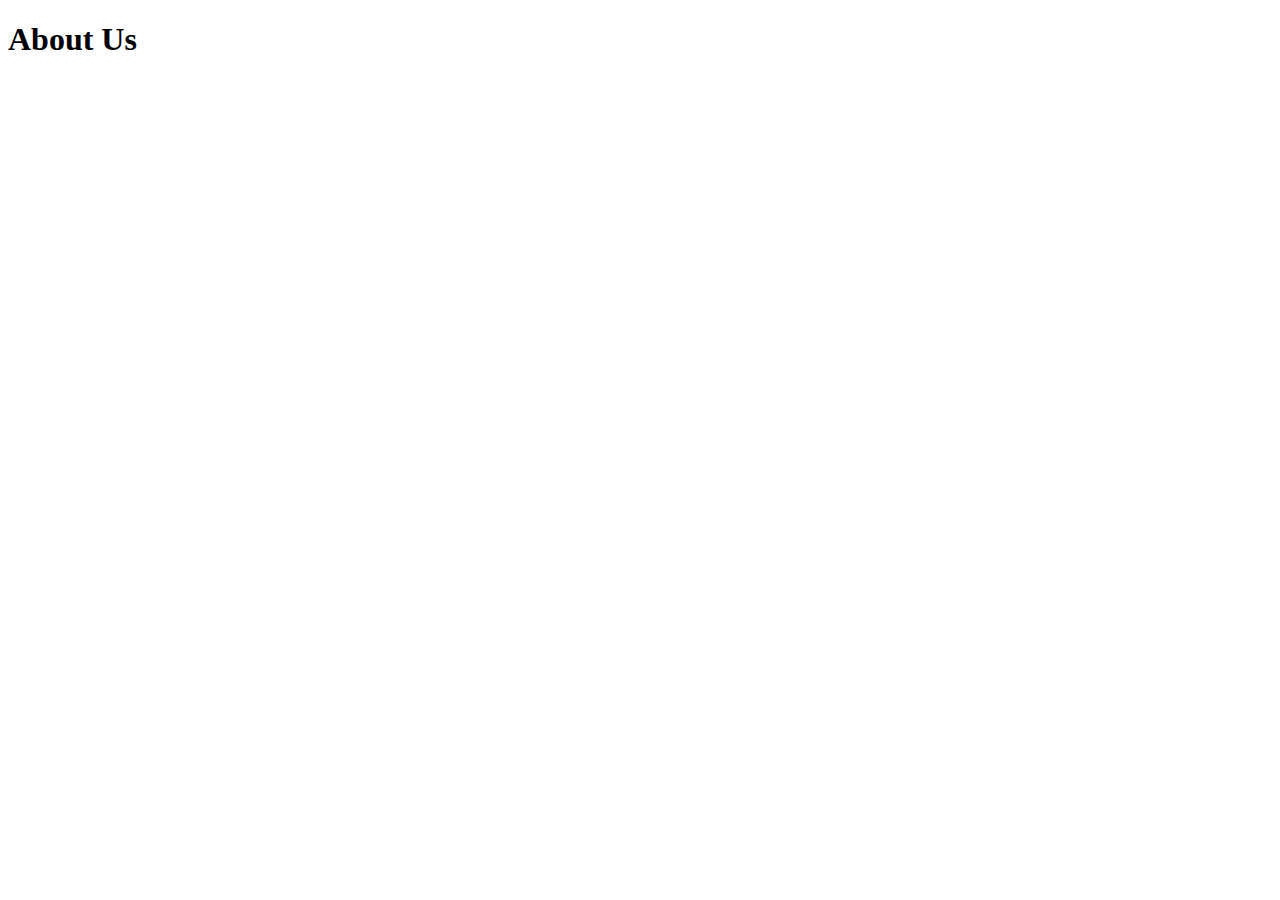
==== aboutUs.html @ b24fffee "Dodata About Us stranica" ====
<!DOCTYPE html>
<html lang="en">
<head>
    <meta charset="UTF-8">
    <meta http-equiv="X-UA-Compatible" content="IE=edge">
    <meta name="viewport" content="width=device-width, initial-scale=1.0">
    <title>About Us</title>
</head>
<body>
    <h1>About Us</h1>
</body>
</html>
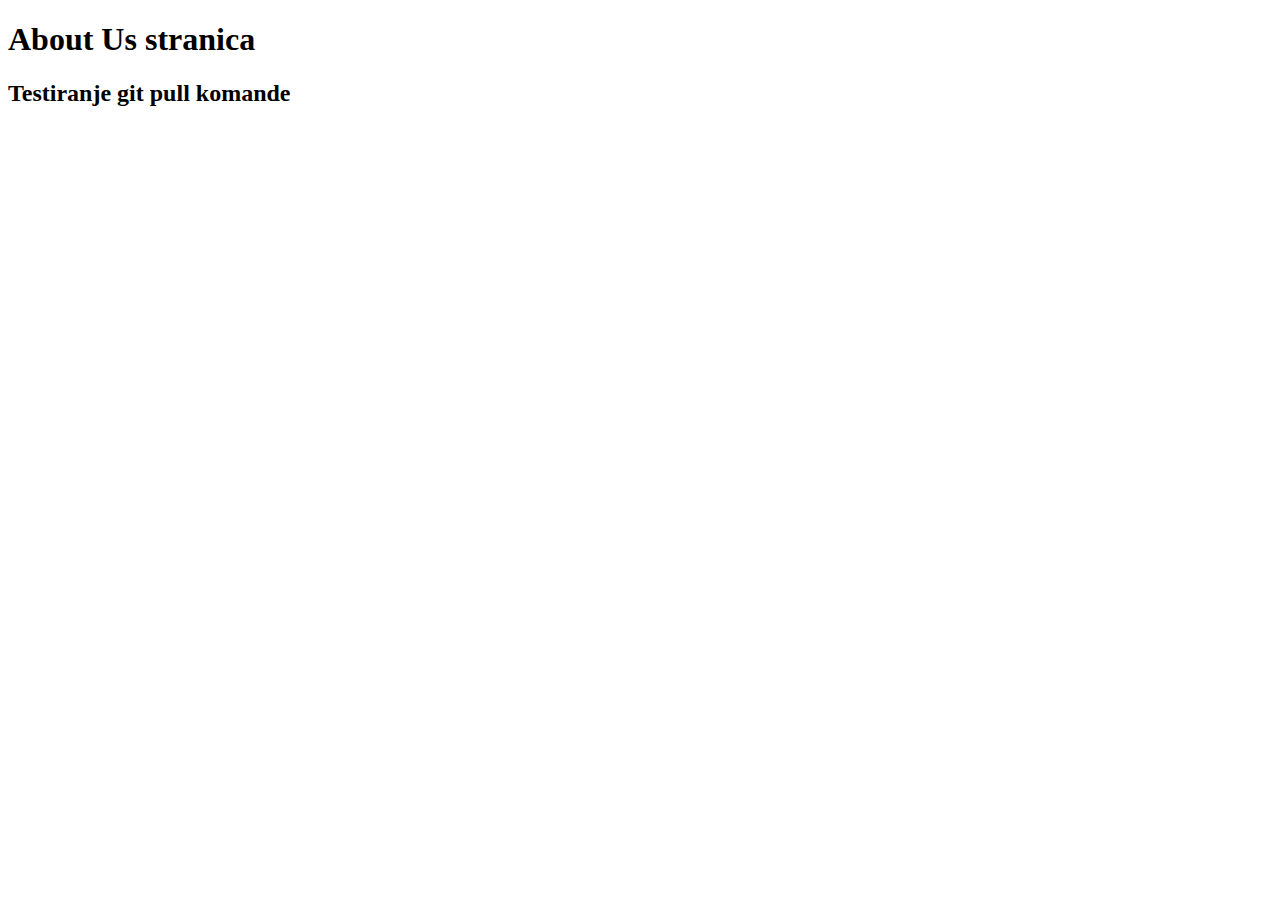
==== commit 4211ff6f: "Update aboutUs.html" ====
--- a/aboutUs.html
+++ b/aboutUs.html
@@ -7,6 +7,7 @@
     <title>About Us</title>
 </head>
 <body>
-    <h1>About Us</h1>
+    <h1>About Us stranica</h1>
+    <h2>Testiranje git pull komande</h2>
 </body>
-</html>+</html>
